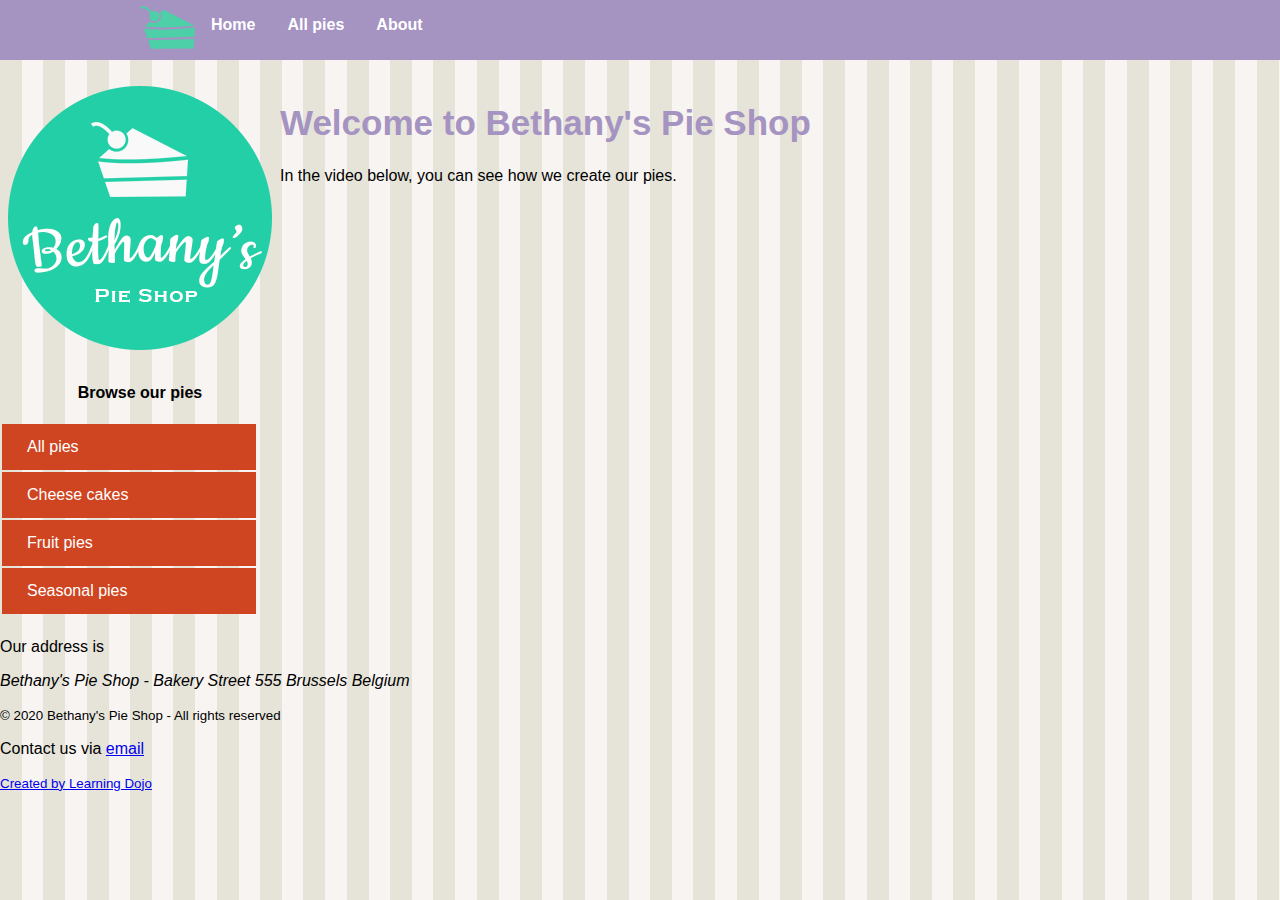
==== pages/about.html @ 2cfb3a95 "Inputted working files. made adjustments to footer on every webpage" ====
<!DOCTYPE html>
<html>

<head>
    <meta charset="utf-8">
    <title>Welcome to Bethany's Pie Shop!</title>
    <meta name="author" content="Bethany's Pie Shop">
    <meta name="description" content="Store front for Bethany's Pie Shop">
    <meta name="viewport" content="width=device-width, initial-scale=1">
    <link rel="icon" type="image/png" href="favicon.png">
    <link rel="stylesheet" type="text/css" href="../css/styles.css">
</head>

<body>
    <header id="mainheader">
        <nav>
            <ul>
                <li><img src="../images/cake.svg" height="55" /></li>
                <li><a href="../index.html">Home</a></li>
                <li><a href="pieoverview.html">All pies</a></li>
                <li><a href="about.html">About</a></li>
            </ul>
        </nav>
    </header>
    <div class="mainContent">
        <aside class="leftmenu">
            <a href="index.html"><img src="../images/bethanylogo.png" /></a>

            <header>
                <h4 style="text-align: center;">Browse our pies</h4>
            </header>
            <ul>
                <a href="pieoverview.html"><li>All pies</li></a>
                <a href="cheesecakes.html"><li>Cheese cakes</li></a>
                <a href="fruitpies.html"><li>Fruit pies</li></a>
                <a href="seasonalpies.html"><li>Seasonal pies</li></a>
            </ul>
        </aside>
        <main class="main">
            <article>
                <header>
                    <h1 class="pageTitle">Welcome to Bethany's Pie Shop</h1>
                </header>
                
                <p>In the video below, you can see how we create our pies.</p>
                <iframe width="560" height="315" src="https://www.youtube.com/embed/rmMwNp_k36I" frameborder="0" allow="accelerometer; autoplay; encrypted-media; gyroscope; picture-in-picture" allowfullscreen></iframe>
            </article>
        </main>
    </div>

    <footer>
        <p>Our address is</p>
            <address>Bethany's Pie Shop - Bakery Street 555 Brussels Belgium</address>
        <p><small>&copy; 2020 Bethany's Pie Shop - All rights reserved</small></p>
        <p>Contact us via <a href="mailto:info@bethanyspieshop.com">email</a></p>
        <p><small><a href="https://www.learningdojo.net">Created by Learning Dojo</a></small></p>
    </footer>
</body>

</html>
---- css/styles.css ----
/*Main Area*/
body {
    margin-top: 0px;
    font-family: 'Segoe UI', Tahoma, Geneva, Verdana, sans-serif;
    margin-left: auto;
    margin-right: auto;
    background-color: #e6e4d9;
    background-image: url('../images/pattern.png');
}

#mainheader {
    background-color: #a593c2;
}

/*Top Menu*/

nav {
    height: 60px;
    width: 1000px;
    margin: 0 auto 20px;
}

nav>ul {
    list-style-type: none;
    margin: 0;
    padding: 0;
    overflow: hidden;
}

nav>ul>li {
    float: left;
}

nav>ul>li a {
    display: block;
    color: white;
    text-align: center;
    padding: 16px;
    text-decoration: none;
    font-weight: bold;
}

/*Side Menu*/

.mainContent ul{
    padding-inline-start: 2px;
    margin-right: 1.5rem;
}

.mainContent ul>a>li{
    background-color: #cf4522;
    color: #fff;
    list-style: none;
    padding: 14px 25px;
    display: block;
    cursor: pointer;
    margin-bottom: 2px;
}

.mainContent ul>a>li:hover{
    background-color: #B43110;
}

.mainContent ul>a{
    text-decoration: none;
    color: #fff;
}

.mainContent{
    margin-left: auto;
    margin-right: auto;
    display: flex;
}

.pageTitle{
    font-size:35px;
    color:#a593c2;
}

/*Footer*/
footer {
    display: flex;
    flex-direction: column;
}

footer > p, footer > address {
    margin: .5rem 0;
}
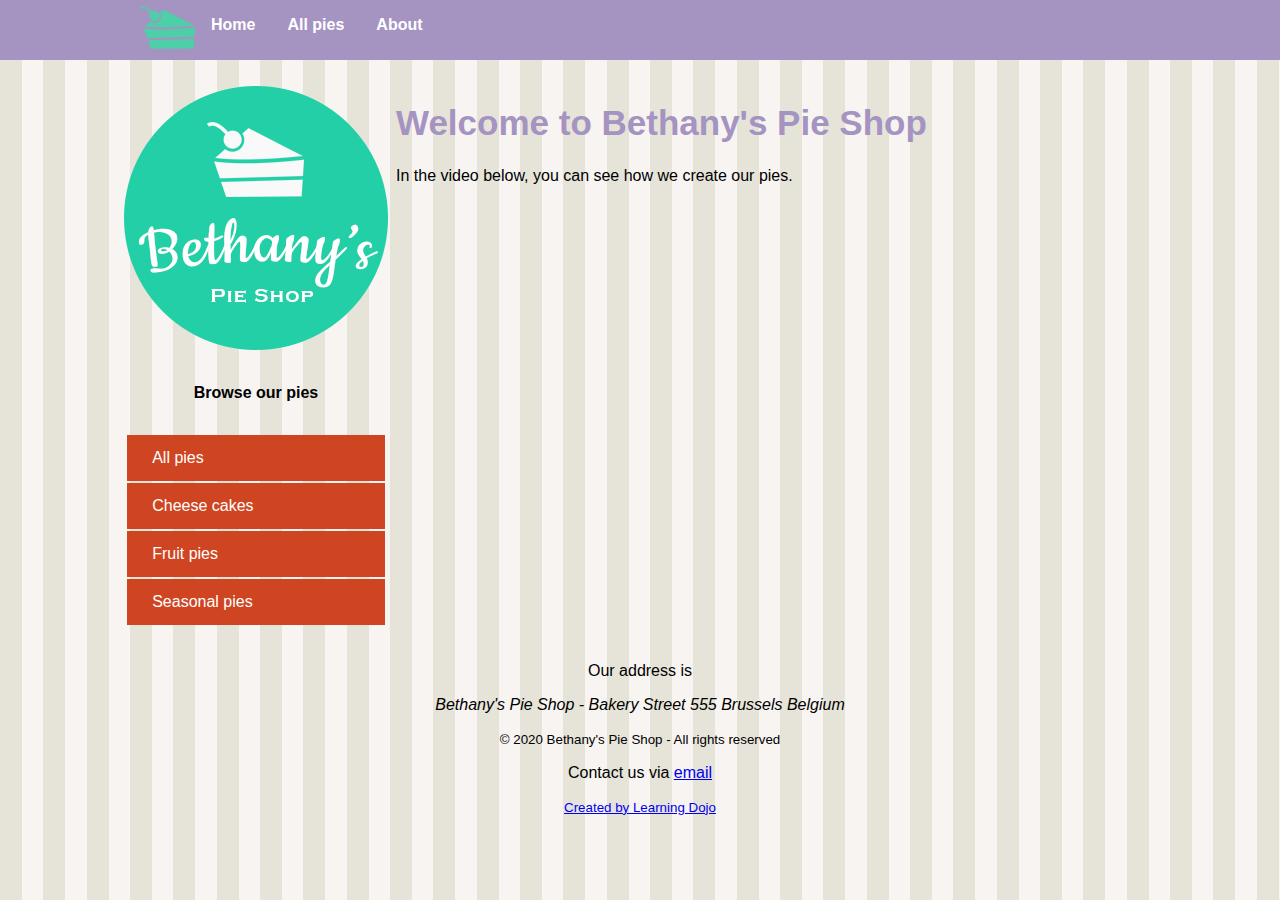
==== commit a9bb57be: "Completed module 4. Reviewed flex order, grow, shrink, basis, align self, and made some custom css c" ====
--- a/pages/about.html
+++ b/pages/about.html
@@ -30,10 +30,18 @@
                 <h4 style="text-align: center;">Browse our pies</h4>
             </header>
             <ul>
-                <a href="pieoverview.html"><li>All pies</li></a>
-                <a href="cheesecakes.html"><li>Cheese cakes</li></a>
-                <a href="fruitpies.html"><li>Fruit pies</li></a>
-                <a href="seasonalpies.html"><li>Seasonal pies</li></a>
+                <a href="pieoverview.html">
+                    <li>All pies</li>
+                </a>
+                <a href="cheesecakes.html">
+                    <li>Cheese cakes</li>
+                </a>
+                <a href="fruitpies.html">
+                    <li>Fruit pies</li>
+                </a>
+                <a href="seasonalpies.html">
+                    <li>Seasonal pies</li>
+                </a>
             </ul>
         </aside>
         <main class="main">
@@ -41,16 +49,20 @@
                 <header>
                     <h1 class="pageTitle">Welcome to Bethany's Pie Shop</h1>
                 </header>
-                
+
                 <p>In the video below, you can see how we create our pies.</p>
-                <iframe width="560" height="315" src="https://www.youtube.com/embed/rmMwNp_k36I" frameborder="0" allow="accelerometer; autoplay; encrypted-media; gyroscope; picture-in-picture" allowfullscreen></iframe>
+                <div class="container">
+                    <iframe class="video" src="https://www.youtube.com/embed/rmMwNp_k36I" frameborder="0"
+                        allow="accelerometer; autoplay; encrypted-media; gyroscope; picture-in-picture"
+                        allowfullscreen></iframe>
+                </div>
             </article>
         </main>
     </div>
 
     <footer>
         <p>Our address is</p>
-            <address>Bethany's Pie Shop - Bakery Street 555 Brussels Belgium</address>
+        <address>Bethany's Pie Shop - Bakery Street 555 Brussels Belgium</address>
         <p><small>&copy; 2020 Bethany's Pie Shop - All rights reserved</small></p>
         <p>Contact us via <a href="mailto:info@bethanyspieshop.com">email</a></p>
         <p><small><a href="https://www.learningdojo.net">Created by Learning Dojo</a></small></p>
--- a/css/styles.css
+++ b/css/styles.css
@@ -43,8 +43,9 @@
 /*Side Menu*/
 
 .mainContent ul{
-    padding-inline-start: 2px;
-    margin-right: 1.5rem;
+    padding-inline-start: 0;
+    margin-right: 0;
+    padding: .7rem;
 }
 
 .mainContent ul>a>li{
@@ -70,19 +71,146 @@
     margin-left: auto;
     margin-right: auto;
     display: flex;
-}
+    flex-direction: row;
+    flex-wrap: wrap;
+    justify-content: center;
+}
+
+.pieGallery {
+    display: flex;
+    flex-direction: row;
+    flex-basis: 60%;
+    flex-wrap: wrap;
+    align-content: flex-start;
+}
+
+.pieCard {
+    display: flex;
+    flex-direction: column;
+    margin: .4rem;
+    /* align-items: center; */
+    background-color: white;
+    box-shadow: 0 2px 4px rgba(0, 0, 0, .3);
+    padding: .4rem;
+    flex-grow: 2;
+}
+
+.pieCard > h5, .pieCard > p {
+    margin: .2rem 0;
+}
+
+.pieCard > img {
+    align-self: center;
+}
+
+.cardRow {
+    display: flex;
+    flex-direction: row;
+    justify-content: space-between;
+    align-items: center;
+}
+
+.cradRow > h5, .cradRow > p {
+    margin: .2rem 0;
+}
+
+#promos {
+    align-self: center;
+    background-color: #fff;
+    padding: 10px 20px;
+    box-shadow: 0 2px 4px rgba(0, 0, 0, .30);
+    border-radius: 20px;
+}
+
+#promos > h3 {
+    margin: 5px 0;
+}
+
+/*Main Content*/
 
 .pageTitle{
     font-size:35px;
     color:#a593c2;
 }
 
+.box {
+    width: 200px;
+    height: 100px;
+    background-color: red;
+    margin: 5px 10px;
+}
+
+.main {
+    display: flex;
+    flex-direction: column;
+    flex-basis: 60%;
+    /* background-color: #a593c2; */
+}
+
+.pieRow {
+    display: flex;
+    flex-direction: row;
+    margin-bottom: 10px;
+    flex-wrap: wrap;
+    align-items: center;
+    background-color: #fff;
+    box-shadow: 0 2px 4px rgba(0, 0, 0, .30);
+    padding-right: .5rem;
+}
+
+.pieRow > div {
+    flex-grow: 2;
+    padding-left: .5rem;
+}
+
+.pieRow > small {
+    flex-shrink: 3;
+}
+
+.pieRow h5, .pieRow p {
+    margin: 0;
+}
+
+.leftMenu {
+    display: flex;
+    flex-direction: column;
+    align-items: center;
+}
+
+.container {
+    position: relative;
+    width: 100%;
+    height: 0;
+    padding-bottom: 56.25%;
+}
+
+.video {
+    position: absolute;
+    top: 0;
+    left: 0;
+    width: 100%;
+    height: 100%;
+}
+
 /*Footer*/
 footer {
     display: flex;
     flex-direction: column;
+    align-items: center;
 }
 
 footer > p, footer > address {
     margin: .5rem 0;
+}
+
+@media screen and (max-width: 600px) {
+    .leftMenu {
+        order: 1;
+    }
+
+    .main, .pieGallery {
+        flex-basis: 90%!important;
+    }
+
+
 }